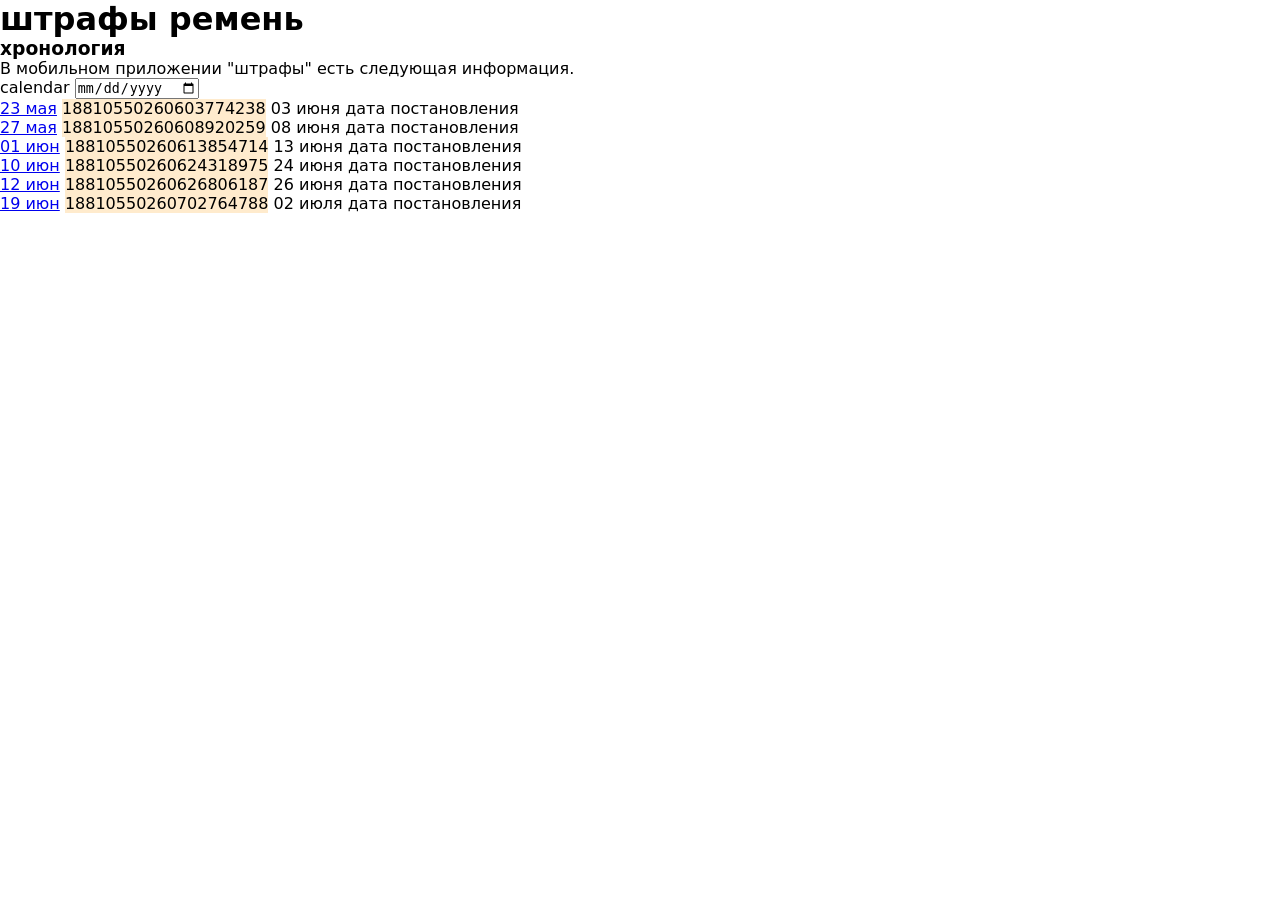
==== index.html @ 5eccb0f0 "initial" ====
<!doctype html>
<html lang="en">
	<head>
		<meta charset="UTF-8" />
		<meta
			name="viewport"
			content="width=device-width, initial-scale=1.0"
		/>
		<title>гибдд</title>
		<link
			rel="stylesheet"
			href="./css/index.css"
		/>
	</head>
	<body>
		<h1>штрафы ремень</h1>
		<h3>хронология</h3>
		<p>В мобильном приложении "штрафы" есть следующая информация.</p>
		<p></p>
		<label>
			calendar
			<input
				type="date"
				name=""
				id=""
			/>
		</label>
		<ol class="chrono">
			<li>
				<a href="./pages/_23.html">23 мая</a>
				<span>18810550260603774238</span> 03 июня дата постановления
			</li>
			<li>
				<a href="./pages/_27.html">27 мая</a>
				<span>18810550260608920259</span> 08 июня дата постановления
			</li>
			<li>
				<a href="./pages/_01.html">01 июн</a>
				<span>18810550260613854714</span> 13 июня дата постановления
			</li>
			<li>
				<a href="./pages/_10.html">10 июн</a>
				<span>18810550260624318975</span> 24 июня дата постановления
			</li>
			<li>
				<a href="./pages/_12.html">12 июн</a>
				<span>18810550260626806187</span> 26 июня дата постановления
			</li>
			<li>
				<a href="./pages/_19.html">19 июн</a>
				<span>18810550260702764788</span> 02 июля дата постановления
			</li>
		</ol>
	</body>
</html>
---- css/index.css ----
* {
	margin: 0;
	padding: 0;
	box-sizing: border-box;
}
html,
body {
	height: 100%;
}
body {
	font-family:
		system-ui,
		-apple-system,
		BlinkMacSystemFont,
		"Segoe UI",
		Roboto,
		Oxygen,
		Ubuntu,
		Cantarell,
		"Open Sans",
		"Helvetica Neue",
		sans-serif;
}
ol.chrono {
	span {
		background-color: blanchedalmond;
	}
}
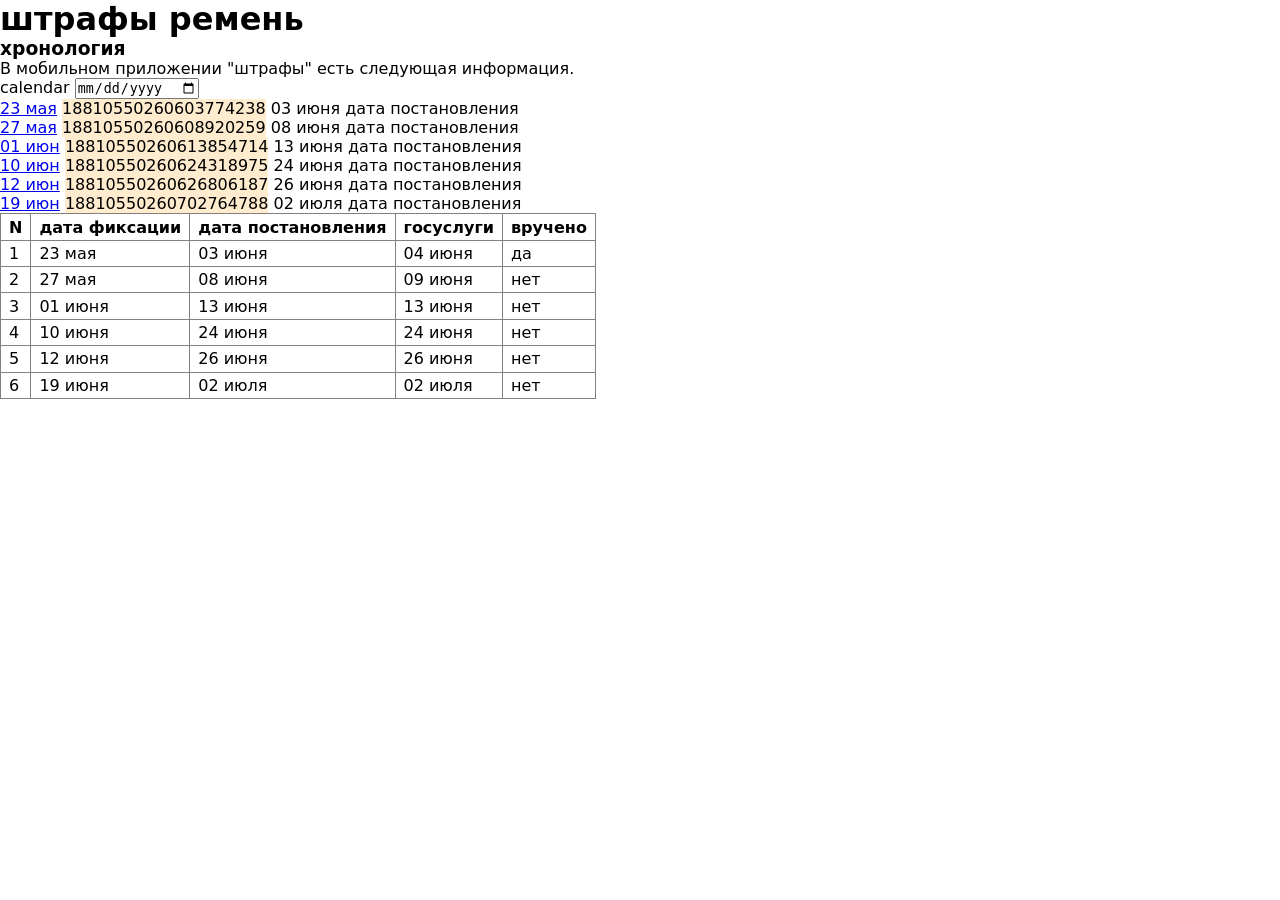
==== commit ac9dff77: "regular" ====
--- a/index.html
+++ b/index.html
@@ -27,29 +27,80 @@
 		</label>
 		<ol class="chrono">
 			<li>
-				<a href="./pages/_23.html">23 мая</a>
+				<a href="./pages/_23/_23.html">23 мая</a>
 				<span>18810550260603774238</span> 03 июня дата постановления
 			</li>
 			<li>
-				<a href="./pages/_27.html">27 мая</a>
+				<a href="./pages/_27/_27.html">27 мая</a>
 				<span>18810550260608920259</span> 08 июня дата постановления
 			</li>
 			<li>
-				<a href="./pages/_01.html">01 июн</a>
+				<a href="./pages/_01/_01.html">01 июн</a>
 				<span>18810550260613854714</span> 13 июня дата постановления
 			</li>
 			<li>
-				<a href="./pages/_10.html">10 июн</a>
+				<a href="./pages/_10/_10.html">10 июн</a>
 				<span>18810550260624318975</span> 24 июня дата постановления
 			</li>
 			<li>
-				<a href="./pages/_12.html">12 июн</a>
+				<a href="./pages/_12/_12.html">12 июн</a>
 				<span>18810550260626806187</span> 26 июня дата постановления
 			</li>
 			<li>
-				<a href="./pages/_19.html">19 июн</a>
+				<a href="./pages/_19/_19.html">19 июн</a>
 				<span>18810550260702764788</span> 02 июля дата постановления
 			</li>
 		</ol>
+		<table class="dates">
+			<tr>
+				<th>N</th>
+				<th>дата фиксации</th>
+				<th>дата постановления</th>
+				<th>госуслуги</th>
+				<th>вручено</th>
+			</tr>
+			<tr>
+				<td>1</td>
+				<td>23 мая</td>
+				<td>03 июня</td>
+				<td>04 июня</td>
+				<td>да</td>
+			</tr>
+			<tr>
+				<td>2</td>
+				<td>27 мая</td>
+				<td>08 июня</td>
+				<td>09 июня</td>
+				<td>нет</td>
+			</tr>
+			<tr>
+				<td>3</td>
+				<td>01 июня</td>
+				<td>13 июня</td>
+				<td>13 июня</td>
+				<td>нет</td>
+			</tr>
+			<tr>
+				<td>4</td>
+				<td>10 июня</td>
+				<td>24 июня</td>
+				<td>24 июня</td>
+				<td>нет</td>
+			</tr>
+			<tr>
+				<td>5</td>
+				<td>12 июня</td>
+				<td>26 июня</td>
+				<td>26 июня</td>
+				<td>нет</td>
+			</tr>
+			<tr>
+				<td>6</td>
+				<td>19 июня</td>
+				<td>02 июля</td>
+				<td>02 июля</td>
+				<td>нет</td>
+			</tr>
+		</table>
 	</body>
 </html>
--- a/css/index.css
+++ b/css/index.css
@@ -21,8 +21,22 @@
 		"Helvetica Neue",
 		sans-serif;
 }
+img {
+	display: block;
+	width: 100%;
+}
 ol.chrono {
 	span {
 		background-color: blanchedalmond;
 	}
 }
+table,
+th,
+td {
+	border: 1px solid grey;
+	border-collapse: collapse;
+}
+th,
+td {
+	padding: 0.2em 0.5em;
+}
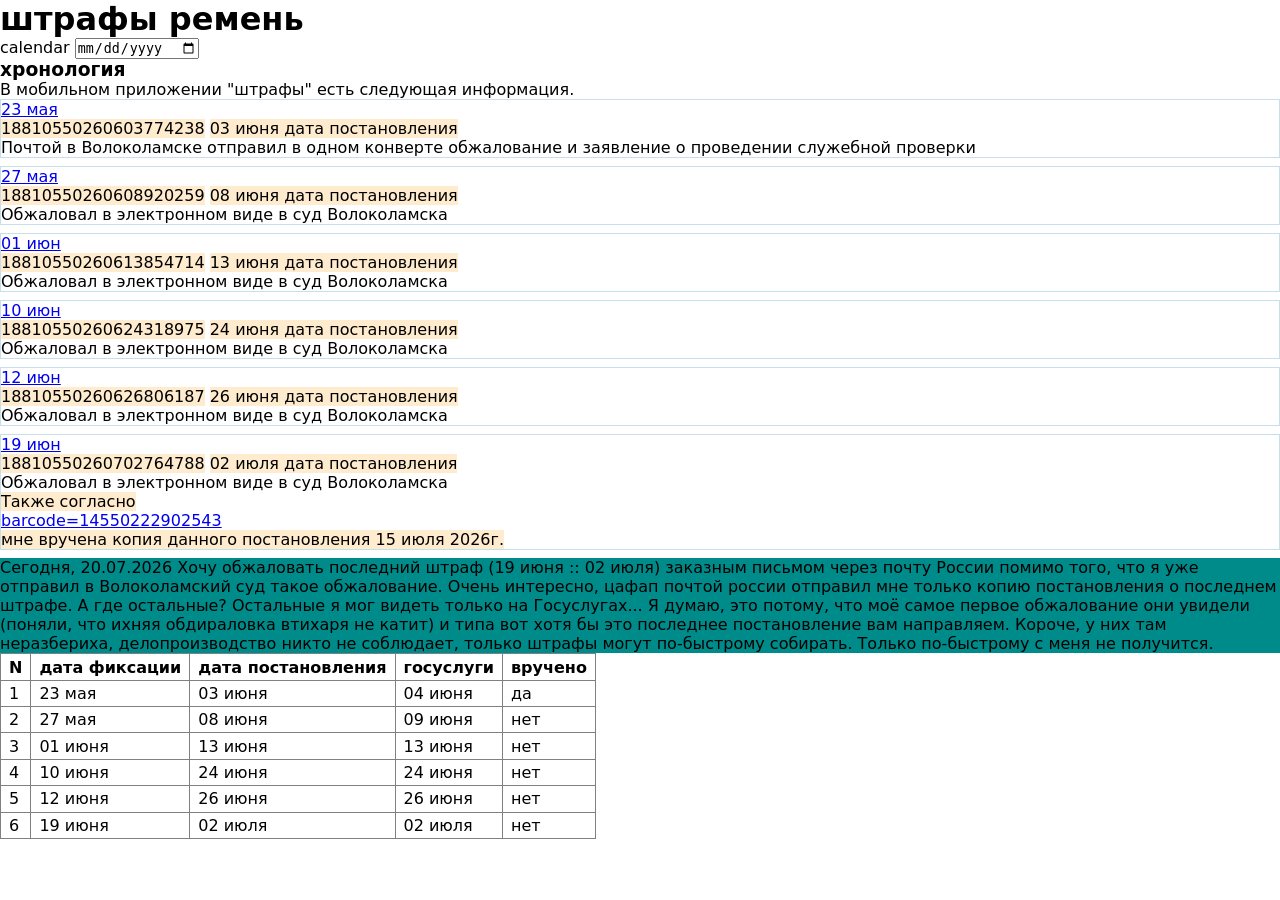
==== commit 9036e99a: "regular" ====
--- a/index.html
+++ b/index.html
@@ -14,9 +14,6 @@
 	</head>
 	<body>
 		<h1>штрафы ремень</h1>
-		<h3>хронология</h3>
-		<p>В мобильном приложении "штрафы" есть следующая информация.</p>
-		<p></p>
 		<label>
 			calendar
 			<input
@@ -25,32 +22,77 @@
 				id=""
 			/>
 		</label>
-		<ol class="chrono">
-			<li>
-				<a href="./pages/_23/_23.html">23 мая</a>
-				<span>18810550260603774238</span> 03 июня дата постановления
-			</li>
-			<li>
-				<a href="./pages/_27/_27.html">27 мая</a>
-				<span>18810550260608920259</span> 08 июня дата постановления
-			</li>
-			<li>
-				<a href="./pages/_01/_01.html">01 июн</a>
-				<span>18810550260613854714</span> 13 июня дата постановления
-			</li>
-			<li>
-				<a href="./pages/_10/_10.html">10 июн</a>
-				<span>18810550260624318975</span> 24 июня дата постановления
-			</li>
-			<li>
-				<a href="./pages/_12/_12.html">12 июн</a>
-				<span>18810550260626806187</span> 26 июня дата постановления
-			</li>
-			<li>
-				<a href="./pages/_19/_19.html">19 июн</a>
-				<span>18810550260702764788</span> 02 июля дата постановления
-			</li>
-		</ol>
+		<section class="chrono">
+			<h3>хронология</h3>
+			<p>В мобильном приложении "штрафы" есть следующая информация.</p>
+			<ol class="chrono_ol">
+				<li>
+					<a href="./pages/_23/_23.html">23 мая</a>
+					<span>18810550260603774238</span>
+					<span> 03 июня дата постановления </span>
+					<p>
+						Почтой в Волоколамске отправил в одном конверте обжалование и
+						заявление о проведении служебной проверки
+					</p>
+				</li>
+				<li>
+					<a href="./pages/_27/_27.html">27 мая</a>
+					<span>18810550260608920259</span>
+					<span> 08 июня дата постановления </span>
+					<p>Обжаловал в электронном виде в суд Волоколамска</p>
+				</li>
+				<li>
+					<a href="./pages/_01/_01.html">01 июн</a>
+					<span>18810550260613854714</span>
+					<span> 13 июня дата постановления </span>
+					<p>Обжаловал в электронном виде в суд Волоколамска</p>
+				</li>
+				<li>
+					<a href="./pages/_10/_10.html">10 июн</a>
+					<span>18810550260624318975</span>
+					<span> 24 июня дата постановления </span>
+					<p>Обжаловал в электронном виде в суд Волоколамска</p>
+				</li>
+				<li>
+					<a href="./pages/_12/_12.html">12 июн</a>
+					<span>18810550260626806187</span>
+					<span> 26 июня дата постановления </span>
+					<p>Обжаловал в электронном виде в суд Волоколамска</p>
+				</li>
+				<li>
+					<a href="./pages/_19/_19.html">19 июн</a>
+					<span>18810550260702764788</span>
+					<span> 02 июля дата постановления </span>
+					<p>Обжаловал в электронном виде в суд Волоколамска</p>
+					<span>Также согласно</span>
+					<a href="https://www.pochta.ru/tracking?barcode=14550222902543"
+						>barcode=14550222902543</a
+					>
+					<span>мне вручена копия данного постановления 15 июля 2026г.</span>
+				</li>
+			</ol>
+			<p class="journal">
+				<span> Сегодня, 20.07.2026 </span>
+				<span>
+					Хочу обжаловать последний штраф (19 июня :: 02 июля) заказным письмом
+					через почту России помимо того, что я уже отправил в Волоколамский суд
+					такое обжалование.
+				</span>
+				<span
+					>Очень интересно, цафап почтой россии отправил мне только копию
+					постановления о последнем штрафе. А где остальные? Остальные я мог
+					видеть только на Госуслугах...</span
+				>
+				<span
+					>Я думаю, это потому, что моё самое первое обжалование они увидели
+					(поняли, что ихняя обдираловка втихаря не катит) и типа вот хотя бы
+					это последнее постановление вам направляем. Короче, у них там
+					неразбериха, делопроизводство никто не соблюдает, только штрафы могут
+					по-быстрому собирать. Только по-быстрому с меня не получится.</span
+				>
+			</p>
+		</section>
+
 		<table class="dates">
 			<tr>
 				<th>N</th>
--- a/css/index.css
+++ b/css/index.css
@@ -23,11 +23,23 @@
 }
 img {
 	display: block;
-	width: 100%;
+	width: 50%;
 }
-ol.chrono {
-	span {
-		background-color: blanchedalmond;
+.chrono {
+	ol {
+		a {
+			display: block;
+		}
+		li {
+			border: 1px solid hsl(200 50 50 / 0.3);
+			margin-block-end: 0.5em;
+		}
+		span {
+			background-color: blanchedalmond;
+		}
+	}
+	.journal {
+		background-color: darkcyan;
 	}
 }
 table,
